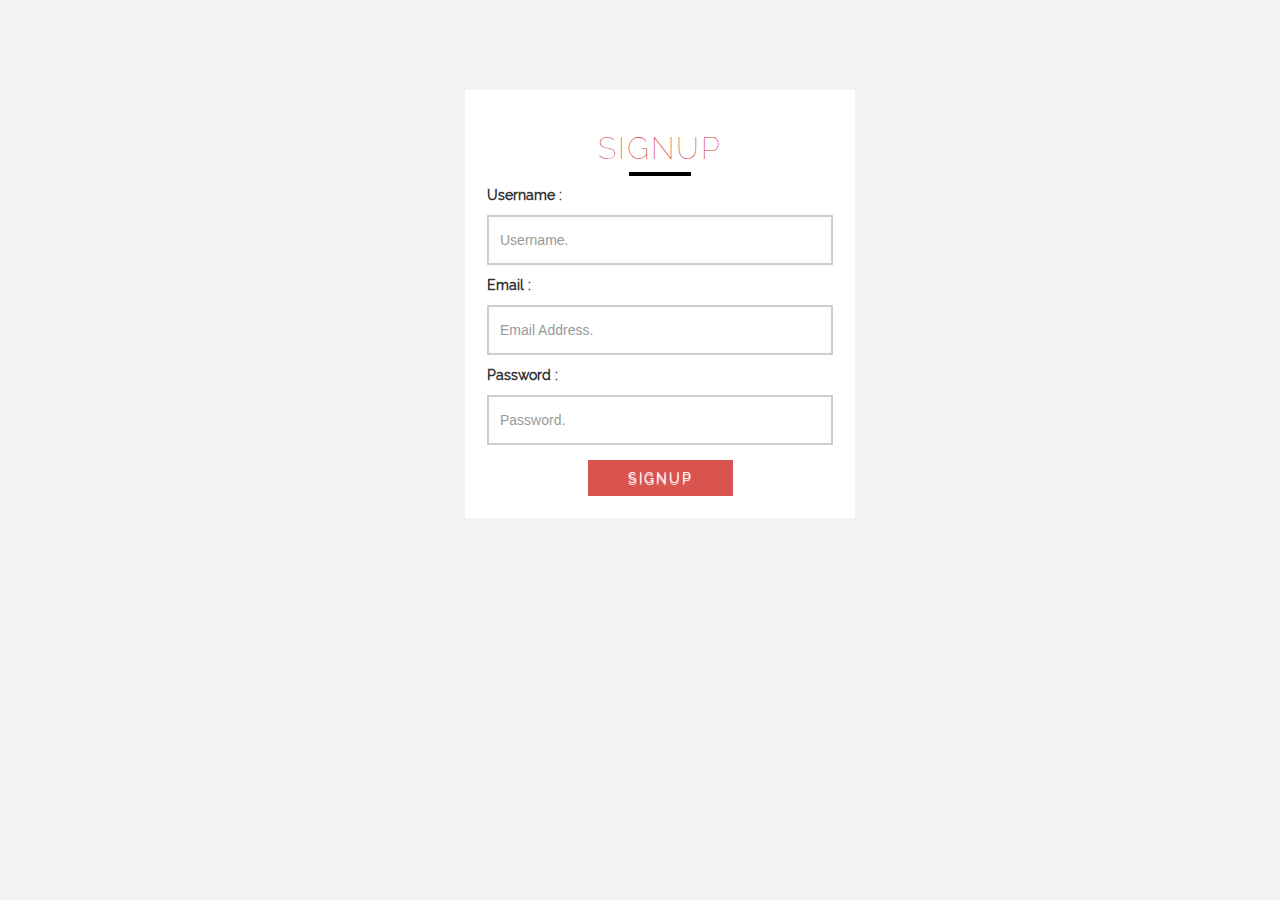
==== firstapp.html @ 9d28200a "First Commmit" ====
<!DOCTYPE html>
<html ng-app="myApp">
<head>
	<title>First MyApp</title>
	<meta charset="utf-8">
	<meta name="viewport" content="width=device-width, initial-scale=1">
	<link rel="stylesheet" type="text/css" href="static/css/bootstrap.min.css"/>
	<link rel="stylesheet" type="text/css" href="static/fonts/font-awesome-4.5.0/css/font-awesome.min.css"/>
	<link rel="stylesheet" type="text/css" href="static/css/style.css"/>
	<link rel="stylesheet" type="text/css" href="static/css/animate.css"/>
</head>
<body class="backcolor">
	<div class="container">
		<div class="row">
			<div class="col-md-4"></div>
			<div class="col-md-4 signup-form-columns fadeInDown" ng-controller="firstappCtrl">
				<h2> SIGNUP</h2>
				<form class="simple-form" novalidate  ng-submit="add(user)">
					<label>Username : </label>
					<input type="text" name="username" id="username" ng-model="user.username" class="form-control form-control-border" placeholder="Username." />
					<label>Email : </label>
					<input type="email" name="email" id="email" ng-model="user.email" class="form-control form-control-border" placeholder="Email Address." />
					<label>Password :</label>
					<input type="password" name="password" id="password" ng-model="user.password" class="form-control form-control-border" placeholder="Password." />
					<div class="col-md-12 text-center">
						<input type="submit" class="btn btn-danger btn-add btn-md" value="SIGNUP">
					</div>
				</form>
			</div>
			<div class="col-md-4"></div>
		</div>
	</div>
	<script type="text/javascript" src="static/js/jquery.min.js"></script>
    <script type="text/javascript" src="static/js/angular.min.js"></script>
    <script type="text/javascript" src="static/js/app.js"></script>
    <script type="text/javascript" src="static/js/controller/firstappCtrl.js"></script>
</body>
</html>
---- static/css/style.css ----
.backcolor{
	background-color: #f2f2f2;
}
.btn-add{
    margin-top: 15px;
    padding: 8px 40px;
    text-shadow: 0px 2px 1px #fff;
    border: none;
    outline: none;
    -webkit-transition-duration: 0.4s; /* Safari */
  	transition-duration: 0.4s;
  	font-family:Raleway-Regular;
  	border-radius:0px;
  	letter-spacing: 2px;
}
.btn-add:hover{
	box-shadow: 0 8px 16px 0 rgba(0,0,0,0.2),0 6px 20px 0 rgba(0,0,0,0.19);
}
.btn-add:fcous{
	outline:none;
	border:none;
}
.signup-form-columns{
	margin: 90px 20px;
    background-color: #fff;
    padding: 22px;
    -webkit-animation-duration: 2s;
  	animation-duration: 2s;
    -webkit-animation-fill-mode: both;
    animation-fill-mode: both;
    -webkit-animation-iteration-count: 1;
    animation-iteration-count: 1;
}
.signup-form-columns h2{
	text-align:center;
	font-size:30px;
	text-shadow: 0px 0px 1px #fff;
	color:#d1332e;
	font-family: Raleway-Thin;
	letter-spacing: 2px;
}
.signup-form-columns h2::after{
	content: "";
    background: #000;
    height: 4px;
    position: absolute;
    width: 16%;
    left: 42%;
    bottom: 80%;
    text-align: center;
}
.signup-form-columns form>label{
   margin-top:10px;
   margin-bottom:10px;
   font-family:Raleway-Regular;
}
.form-control-border{
	border-radius:0px;
	height:50px;
	box-shadow: inset 0px 0px 1px 1px #ccc;
}
@font-face {
    font-family: 'Raleway-Bold';
    src: url(../fonts/Raleway-Bold.ttf);
    src: url(../fonts/Raleway-Bold.ttf) format('truetype');
}
@font-face {
    font-family: 'Raleway-Regular';
    src: url(../fonts/Raleway-Regular.ttf);
    src: url(../fonts/Raleway-Regular.ttf) format('truetype');
}
@font-face {
    font-family: 'Raleway-Thin';
    src: url(../fonts/Raleway-Thin.ttf);
    src: url(../fonts/Raleway-Thin.ttf) format('truetype');
}
@font-face {
    font-family: 'Raleway-SemiBold';
    src: url(../fonts/Raleway-SemiBold.ttf);
    src: url(../fonts/Raleway-SemiBold.ttf) format('truetype');
}
@font-face {
    font-family: 'Raleway-Medium';
    src: url(../fonts/Raleway-Medium.ttf);
    src: url(../fonts/Raleway-Medium.ttf) format('truetype');
}
@font-face {
    font-family: 'Raleway-Light';
    src: url(../fonts/Raleway-Light.ttf);
    src: url(../fonts/Raleway-Light.ttf) format('truetype');
}
@font-face {
    font-family: 'Raleway-Heavy';
    src: url(../fonts/Raleway-Heavy.ttf);
    src: url(../fonts/Raleway-Heavy.ttf) format('truetype');
}
@font-face {
    font-family: 'Raleway-ExtraLight';
    src: url(../fonts/Raleway-ExtraLight.ttf);
    src: url(../fonts/Raleway-ExtraLight.ttf) format('truetype');
}
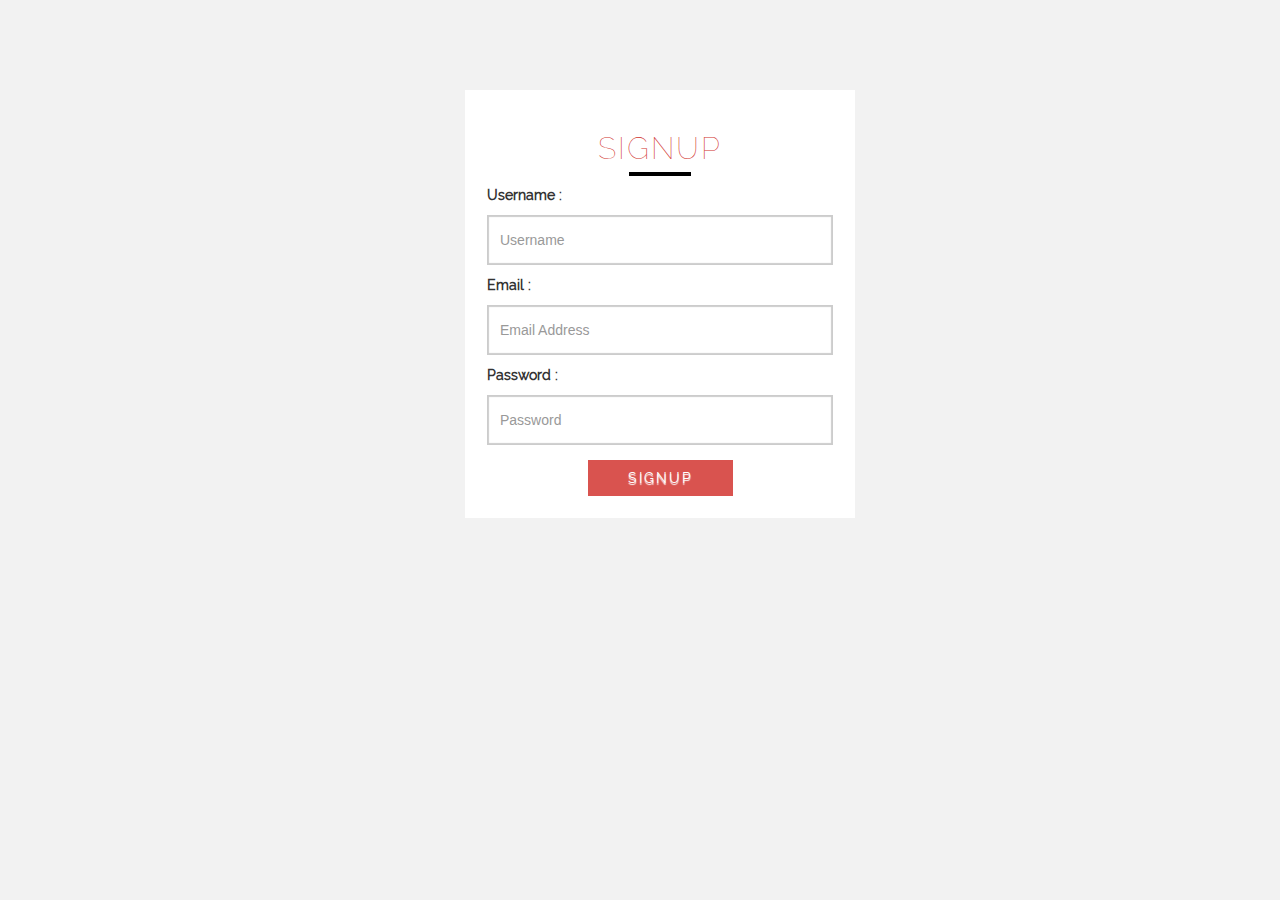
==== commit 2854005b: "webpark code has been pushed in developer branch.." ====
--- a/firstapp.html
+++ b/firstapp.html
@@ -17,11 +17,11 @@
 				<h2> SIGNUP</h2>
 				<form class="simple-form" novalidate  ng-submit="add(user)">
 					<label>Username : </label>
-					<input type="text" name="username" id="username" ng-model="user.username" class="form-control form-control-border" placeholder="Username." />
+					<input type="text" name="username" id="username" ng-model="user.username" class="form-control form-control-border" placeholder="Username" />
 					<label>Email : </label>
-					<input type="email" name="email" id="email" ng-model="user.email" class="form-control form-control-border" placeholder="Email Address." />
+					<input type="email" name="email" id="email" ng-model="user.email" class="form-control form-control-border" placeholder="Email Address" />
 					<label>Password :</label>
-					<input type="password" name="password" id="password" ng-model="user.password" class="form-control form-control-border" placeholder="Password." />
+					<input type="password" name="password" id="password" ng-model="user.password" class="form-control form-control-border" placeholder="Password" />
 					<div class="col-md-12 text-center">
 						<input type="submit" class="btn btn-danger btn-add btn-md" value="SIGNUP">
 					</div>
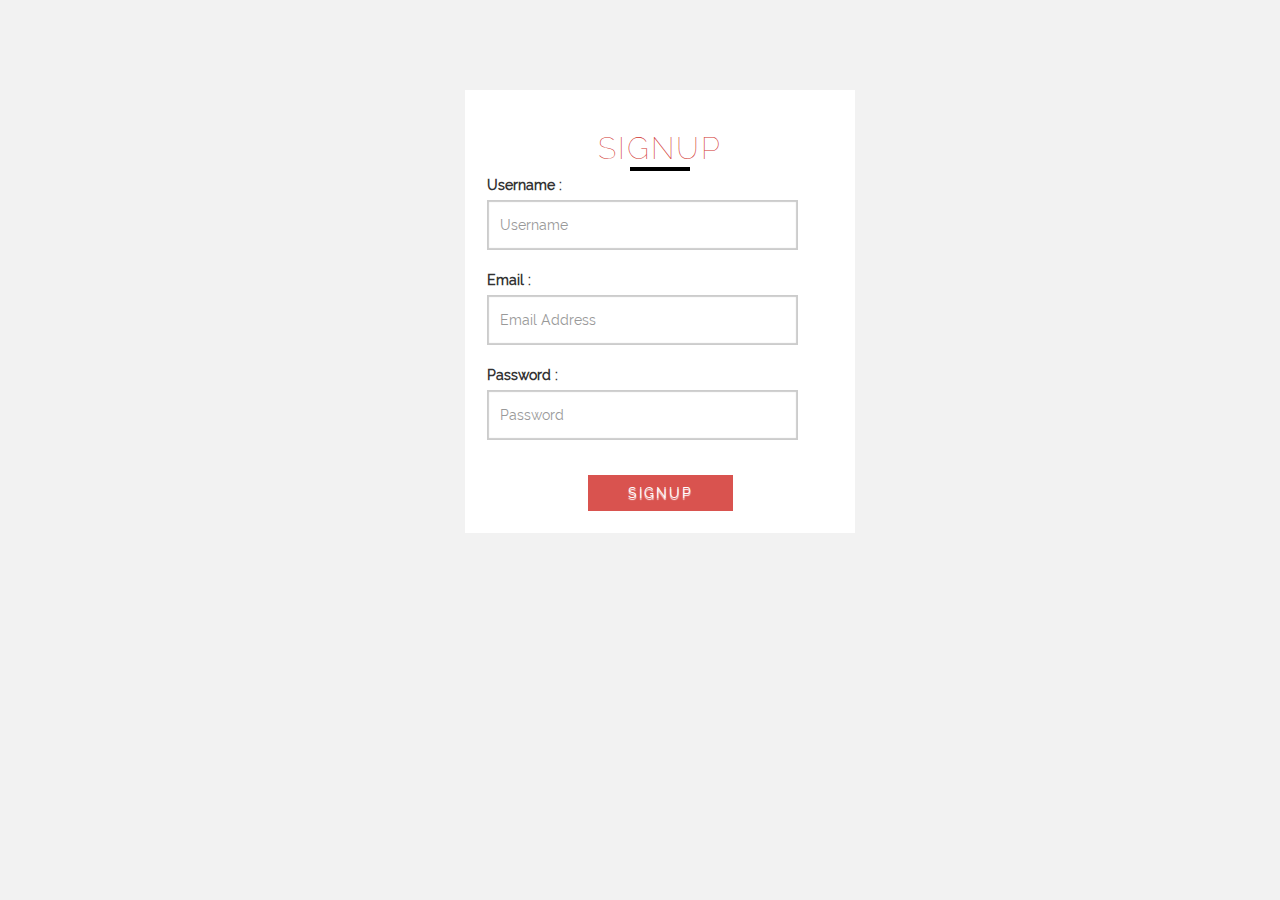
==== commit 4a31b543: "Signup form validation g=has been done.." ====
--- a/firstapp.html
+++ b/firstapp.html
@@ -6,6 +6,7 @@
 	<meta name="viewport" content="width=device-width, initial-scale=1">
 	<link rel="stylesheet" type="text/css" href="static/css/bootstrap.min.css"/>
 	<link rel="stylesheet" type="text/css" href="static/fonts/font-awesome-4.5.0/css/font-awesome.min.css"/>
+	<link rel="stylesheet" type="text/css" href="static/css/icon.css">
 	<link rel="stylesheet" type="text/css" href="static/css/style.css"/>
 	<link rel="stylesheet" type="text/css" href="static/css/animate.css"/>
 </head>
@@ -14,14 +15,38 @@
 		<div class="row">
 			<div class="col-md-4"></div>
 			<div class="col-md-4 signup-form-columns fadeInDown" ng-controller="firstappCtrl">
-				<h2> SIGNUP</h2>
-				<form class="simple-form" novalidate  ng-submit="add(user)">
-					<label>Username : </label>
-					<input type="text" name="username" id="username" ng-model="user.username" class="form-control form-control-border" placeholder="Username" />
-					<label>Email : </label>
-					<input type="email" name="email" id="email" ng-model="user.email" class="form-control form-control-border" placeholder="Email Address" />
-					<label>Password :</label>
-					<input type="password" name="password" id="password" ng-model="user.password" class="form-control form-control-border" placeholder="Password" />
+				<div class="row">
+					<div class="col-md-12">
+						<h2> SIGNUP</h2>
+					</div>
+				</div>
+				<form class="signup-form" name="signupForm"novalidate  ng-submit="add(user)">
+					<div class="form-group" id="css">
+						<label>Username : </label>
+						<input type="text" name="username" id="username" ng-model="user.username" class="form-control form-control-border" placeholder="Username" ng-required="true" ng-minlength="6" ng-maxlength="15"/><span class="material-icons ok">&#xE86C;</span><span class="material-icons ko">&#xE888;</span>
+						<div class="custom-error" ng-show="signupForm.username.$dirty &&signupForm.username.$invalid">Invalid: <span ng-show="signupForm.username.$error.required">Username is required..</span><span ng-show="signupForm.username.$error.minlength">Username min is 6 characters..</span><span ng-show="signupForm.username.$error.maxlength">Username max is 15 characters..</span>
+                		</div>
+					</div>
+					<div class="form-group" id="css">
+						<label>Email : </label>
+						<input type="email" name="email" id="email" ng-model="user.email" class="form-control form-control-border" placeholder="Email Address" ng-required="true" ng-pattern="/^([\w-]+(?:\.[\w-]+)*)@((?:[\w-]+\.)*\w[\w-]{0,66})\.([a-z]{2,6}(?:\.[a-z]{2})?)$/"/><span class="material-icons ok">&#xE86C;</span><span class="material-icons ko">&#xE888;</span>
+						<div class="custom-error" ng-show="signupForm.email.$dirty &&signupForm.email.$invalid">Invalid: <span ng-show="signupForm.email.$error.required">Email address is required..</span>
+						<span ng-show="signupForm.email.$error.pattern">Please enter correct email address..</span>
+                		</div>
+					</div>
+					<div class="form-group" id="css">
+						<label>Password :</label>
+						<input type="password" name="password" id="password" ng-model="user.password" class="form-control form-control-border" placeholder="Password" ng-required="true" ng-pattern="/^(?=.*?[A-Z])(?=.*?[a-z])(?=.*?[0-9])(?=.*?[#?!@$%^&*-]).{8,}$/"/><span class="material-icons ok">&#xE86C;</span><span class="material-icons ko">&#xE888;</span>
+						<div class="custom-error" ng-show="signupForm.password.$dirty &&signupForm.password.$invalid">Invalid: <span ng-show="signupForm.password.$error.required">Password is required..</span>
+						<span ng-show="signupForm.password.$error.pattern">Password Contains one uppercase & lower one digit & one special symbol & min 8 characters..</span>
+                		</div>
+					</div>
+					<!-- <div class="form-group" id="css">
+						<label>Confrim Password :</label>
+						<input type="password" name="repassword" id="repassword" ng-model="user.password" class="form-control form-control-border" placeholder="Confirm Password" ng-required="true" ng-pattern="/^(?=.*?[A-Z])(?=.*?[a-z])(?=.*?[0-9])(?=.*?[#?!@$%^&*-]).{8,}$/" ng-keyup="compare(repassword)"/><span class="material-icons ok">&#xE86C;</span><span class="material-icons ko">&#xE888;</span>
+						<span class="custom-error" ng-show="isconfirm || signupForm.repassword.$dirty">Password {{isconfirm==true?'':'not'}} match..</span>
+                		</div>
+					</div> -->
 					<div class="col-md-12 text-center">
 						<input type="submit" class="btn btn-danger btn-add btn-md" value="SIGNUP">
 					</div>
--- a/static/css/icon.css
+++ b/static/css/icon.css
@@ -0,0 +1,23 @@
+/* fallback */
+@font-face {
+  font-family: 'Material Icons';
+  font-style: normal;
+  font-weight: 400;
+  src: local('Material Icons'), local('MaterialIcons-Regular'), url(https://fonts.gstatic.com/s/materialicons/v18/2fcrYFNaTjcS6g4U3t-Y5ZjZjT5FdEJ140U2DJYC3mY.woff2) format('woff2');
+}
+
+.material-icons {
+  font-family: 'Material Icons';
+  font-weight: normal;
+  font-style: normal;
+  font-size: 24px;
+  line-height: 1;
+  letter-spacing: normal;
+  text-transform: none;
+  display: inline-block;
+  white-space: nowrap;
+  word-wrap: normal;
+  direction: ltr;
+  -webkit-font-feature-settings: 'liga';
+  -webkit-font-smoothing: antialiased;
+}
--- a/static/css/style.css
+++ b/static/css/style.css
@@ -46,18 +46,19 @@
     position: absolute;
     width: 16%;
     left: 42%;
-    bottom: 80%;
+    bottom:7%;
     text-align: center;
 }
-.signup-form-columns form>label{
+/*.signup-form-columns form>label{
    margin-top:10px;
    margin-bottom:10px;
    font-family:Raleway-Regular;
-}
+}*/
 .form-control-border{
 	border-radius:0px;
 	height:50px;
 	box-shadow: inset 0px 0px 1px 1px #ccc;
+    width:90%;
 }
 @font-face {
     font-family: 'Raleway-Bold';
@@ -99,5 +100,33 @@
     src: url(../fonts/Raleway-ExtraLight.ttf);
     src: url(../fonts/Raleway-ExtraLight.ttf) format('truetype');
 }
-
-
+.custom-error {
+    color:#FF0000;
+}
+#css span.ok, #css span.ko {
+    display:none;
+    float: right;
+    font-size:30px;
+    margin-top: -40px;
+}
+#css .ng-pristine {
+    border:1px solid #ccc;
+}
+#css .ng-dirty.ng-valid {
+    border:1px solid Green;
+}
+#css .ng-dirty.ng-invalid {
+    border:1px solid Red;
+}
+#css .ng-dirty.ng-valid ~ span.ok {
+    color:green;
+    display:inline;
+}
+#css .ng-dirty.ng-invalid ~ span.ko {
+    color:red;
+    display:inline;
+}
+.signup-form .form-group{
+    margin-bottom:20px;
+    font-family:Raleway-Regular;
+}
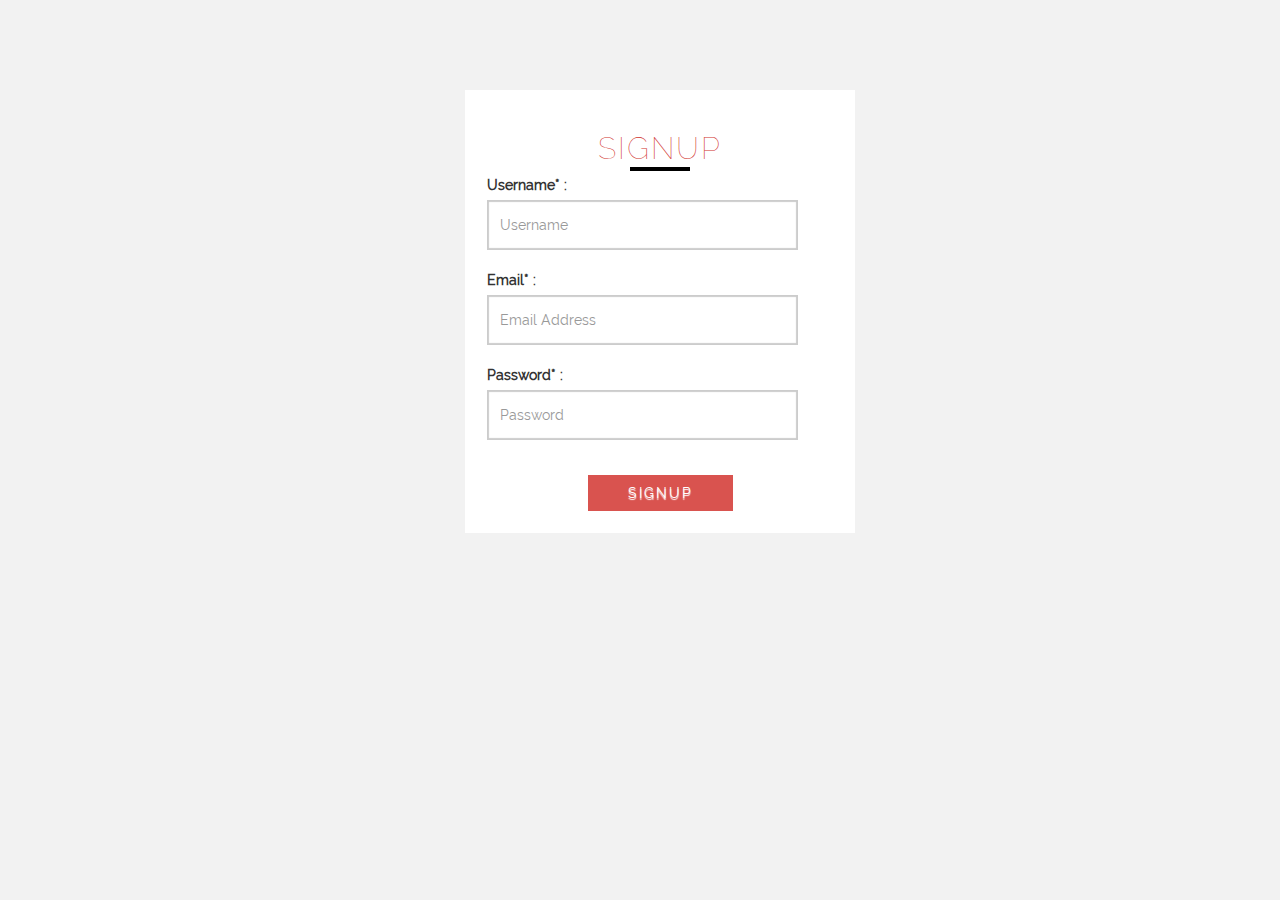
==== commit 27e4c18f: "some minor changes has been done..." ====
--- a/firstapp.html
+++ b/firstapp.html
@@ -17,27 +17,27 @@
 			<div class="col-md-4 signup-form-columns fadeInDown" ng-controller="firstappCtrl">
 				<div class="row">
 					<div class="col-md-12">
-						<h2> SIGNUP</h2>
+						<h2>SIGNUP</h2>
 					</div>
 				</div>
-				<form class="signup-form" name="signupForm"novalidate  ng-submit="add(user)">
+				<form class="signup-form" name="signupForm" novalidate  ng-submit="add(user)">
 					<div class="form-group" id="css">
-						<label>Username : </label>
+						<label>Username* : </label>
 						<input type="text" name="username" id="username" ng-model="user.username" class="form-control form-control-border" placeholder="Username" ng-required="true" ng-minlength="6" ng-maxlength="15"/><span class="material-icons ok">&#xE86C;</span><span class="material-icons ko">&#xE888;</span>
-						<div class="custom-error" ng-show="signupForm.username.$dirty &&signupForm.username.$invalid">Invalid: <span ng-show="signupForm.username.$error.required">Username is required..</span><span ng-show="signupForm.username.$error.minlength">Username min is 6 characters..</span><span ng-show="signupForm.username.$error.maxlength">Username max is 15 characters..</span>
+						<div class="custom-error" ng-show="signupForm.username.$dirty &&signupForm.username.$invalid && !signupForm.username.$pristine">Invalid: <span ng-show="signupForm.username.$error.required">Username is required..</span><span ng-show="signupForm.username.$error.minlength">Username min is 6 characters..</span><span ng-show="signupForm.username.$error.maxlength">Username max is 15 characters..</span>
                 		</div>
 					</div>
 					<div class="form-group" id="css">
-						<label>Email : </label>
+						<label>Email* : </label>
 						<input type="email" name="email" id="email" ng-model="user.email" class="form-control form-control-border" placeholder="Email Address" ng-required="true" ng-pattern="/^([\w-]+(?:\.[\w-]+)*)@((?:[\w-]+\.)*\w[\w-]{0,66})\.([a-z]{2,6}(?:\.[a-z]{2})?)$/"/><span class="material-icons ok">&#xE86C;</span><span class="material-icons ko">&#xE888;</span>
-						<div class="custom-error" ng-show="signupForm.email.$dirty &&signupForm.email.$invalid">Invalid: <span ng-show="signupForm.email.$error.required">Email address is required..</span>
+						<div class="custom-error" ng-show="signupForm.email.$dirty &&signupForm.email.$invalid && !signupForm.email.$pristine">Invalid: <span ng-show="signupForm.email.$error.required">Email address is required..</span>
 						<span ng-show="signupForm.email.$error.pattern">Please enter correct email address..</span>
                 		</div>
 					</div>
 					<div class="form-group" id="css">
-						<label>Password :</label>
+						<label>Password* :</label>
 						<input type="password" name="password" id="password" ng-model="user.password" class="form-control form-control-border" placeholder="Password" ng-required="true" ng-pattern="/^(?=.*?[A-Z])(?=.*?[a-z])(?=.*?[0-9])(?=.*?[#?!@$%^&*-]).{8,}$/"/><span class="material-icons ok">&#xE86C;</span><span class="material-icons ko">&#xE888;</span>
-						<div class="custom-error" ng-show="signupForm.password.$dirty &&signupForm.password.$invalid">Invalid: <span ng-show="signupForm.password.$error.required">Password is required..</span>
+						<div class="custom-error" ng-show="signupForm.password.$dirty &&signupForm.password.$invalid && !signupForm.email.$pristine">Invalid: <span ng-show="signupForm.password.$error.required">Password is required..</span>
 						<span ng-show="signupForm.password.$error.pattern">Password Contains one uppercase & lower one digit & one special symbol & min 8 characters..</span>
                 		</div>
 					</div>
